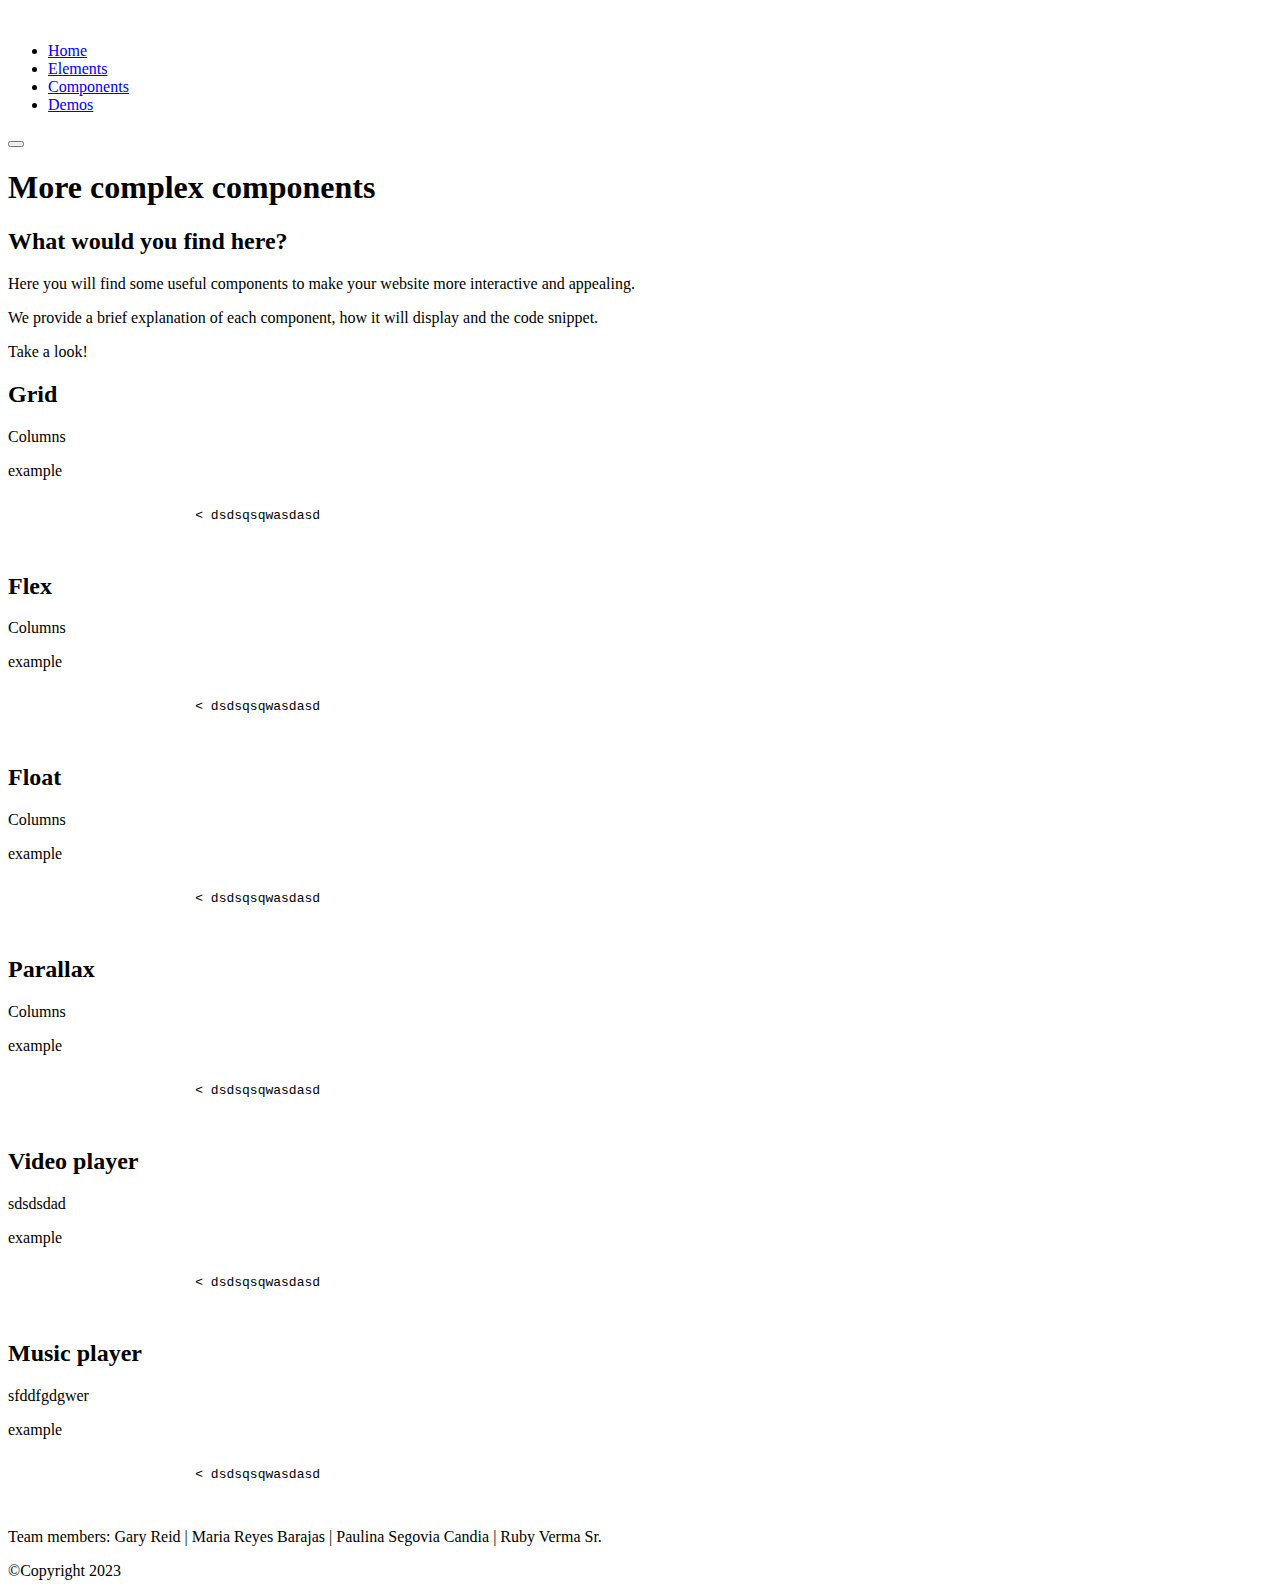
==== pages/components.html @ ca554073 "first commit" ====
<!DOCTYPE html>
<html lang="en">
<head>
    <meta charset="UTF-8">
    <meta http-equiv="X-UA-Compatible" content="IE=edge">
    <meta name="viewport" content="width=device-width, initial-scale=1.0">
    <title>Framework Group 6 Musicians</title>


    <!-- GOOGLE FONTS -->
    <link rel="preconnect" href="https://fonts.googleapis.com">
    <link rel="preconnect" href="https://fonts.gstatic.com" crossorigin>
    <link href="https://fonts.googleapis.com/css2?family=Montserrat:wght@300;400;500;700;800&family=Open+Sans:wght@300;500;700;800&family=Roboto:wght@300;500;700;900&family=Ysabeau:wght@300;500;700;900&display=swap" rel="stylesheet">


    <!-- FONT AWESOME -->
    <link rel="stylesheet" href="https://cdnjs.cloudflare.com/ajax/libs/font-awesome/6.4.0/css/all.min.css" integrity="sha512-iecdLmaskl7CVkqkXNQ/ZH/XLlvWZOJyj7Yy7tcenmpD1ypASozpmT/E0iPtmFIB46ZmdtAc9eNBvH0H/ZpiBw==" crossorigin="anonymous" referrerpolicy="no-referrer" />


    <!-- CSS custom styles -->
    
    <link rel="stylesheet" href="css/main.css">

    <!-- Javascript link -->
    <script src="scripts/scripts.js" defer></script>

</head>
<body>
    
    <header>
        <nav class="topNav">
            <a href="../index.html">
            <img src="" alt="">
        </a>
        <ul>
            <li>
                <a href="../index.html">Home</a>
            
            </li>
            <li>
                <a href="../pages/elements.html">Elements</a>
            
            </li>
            <li>
                <a href="../pages/components.html">Components</a>
            </li>
            <li>
                <a href="../pages/demos.html">Demos</a>
            </li>
        </ul>
        <button class="icon">
            <i class="fa-solid fa-bars menuIcon"></i>
            <i class="fa-regular fa-rectangle-xmark closeIcon"></i>
        </button>
    </nav>
    </header>

    <main>

        <article>
            <h1>More complex components</h1>
            <h2>What would you find here?</h2>
            <p>Here you will find some useful components to make your website more interactive and appealing. </p>
            <p>We provide a brief explanation of each component, how it will display and the code snippet.</p>
            <p>Take a look!</p>
    
            <section>
                <h2>Grid</h2>
                <p>Columns</p>
                
                <div>example</div>

                <pre>
                    <code>
                        &lt dsdsqsqwasdasd
                    </code>
                </pre>
            </section>

            <section>
                <h2>Flex</h2>
                <p>Columns</p>
                
                <div>example</div>

                <pre>
                    <code>
                        &lt dsdsqsqwasdasd
                    </code>
                </pre>
            </section>

            <section>
                <h2>Float</h2>
                <p>Columns</p>
                
                <div>example</div>

                <pre>
                    <code>
                        &lt dsdsqsqwasdasd
                    </code>
                </pre>
            </section>

            <section>
                <h2>Parallax</h2>
                <p>Columns</p>
                
                <div>example</div>

                <pre>
                    <code>
                        &lt dsdsqsqwasdasd
                    </code>
                </pre>
            </section>
    
            <section>
                <h2>Video player</h2>
            
                <p>sdsdsdad</p>
    
                <div>example</div>
                    
                <pre>
                    <code>
                        &lt dsdsqsqwasdasd
                    </code>
                </pre>
            </section>
    
            <section>
                <h2>Music player</h2>
                <p>sfddfgdgwer</p>
    
                <div>example</div>
    
                <pre>
                    <code>
                        &lt dsdsqsqwasdasd
                    </code>
                </pre>
            </section>
    
            </article>
    </main>

    <footer>
        <p> Team members: Gary Reid | Maria Reyes Barajas | Paulina Segovia Candia | Ruby Verma Sr.</p>
        <p id="copy">&copy;Copyright 2023 </p>
    </footer>
    
</body>
</html>
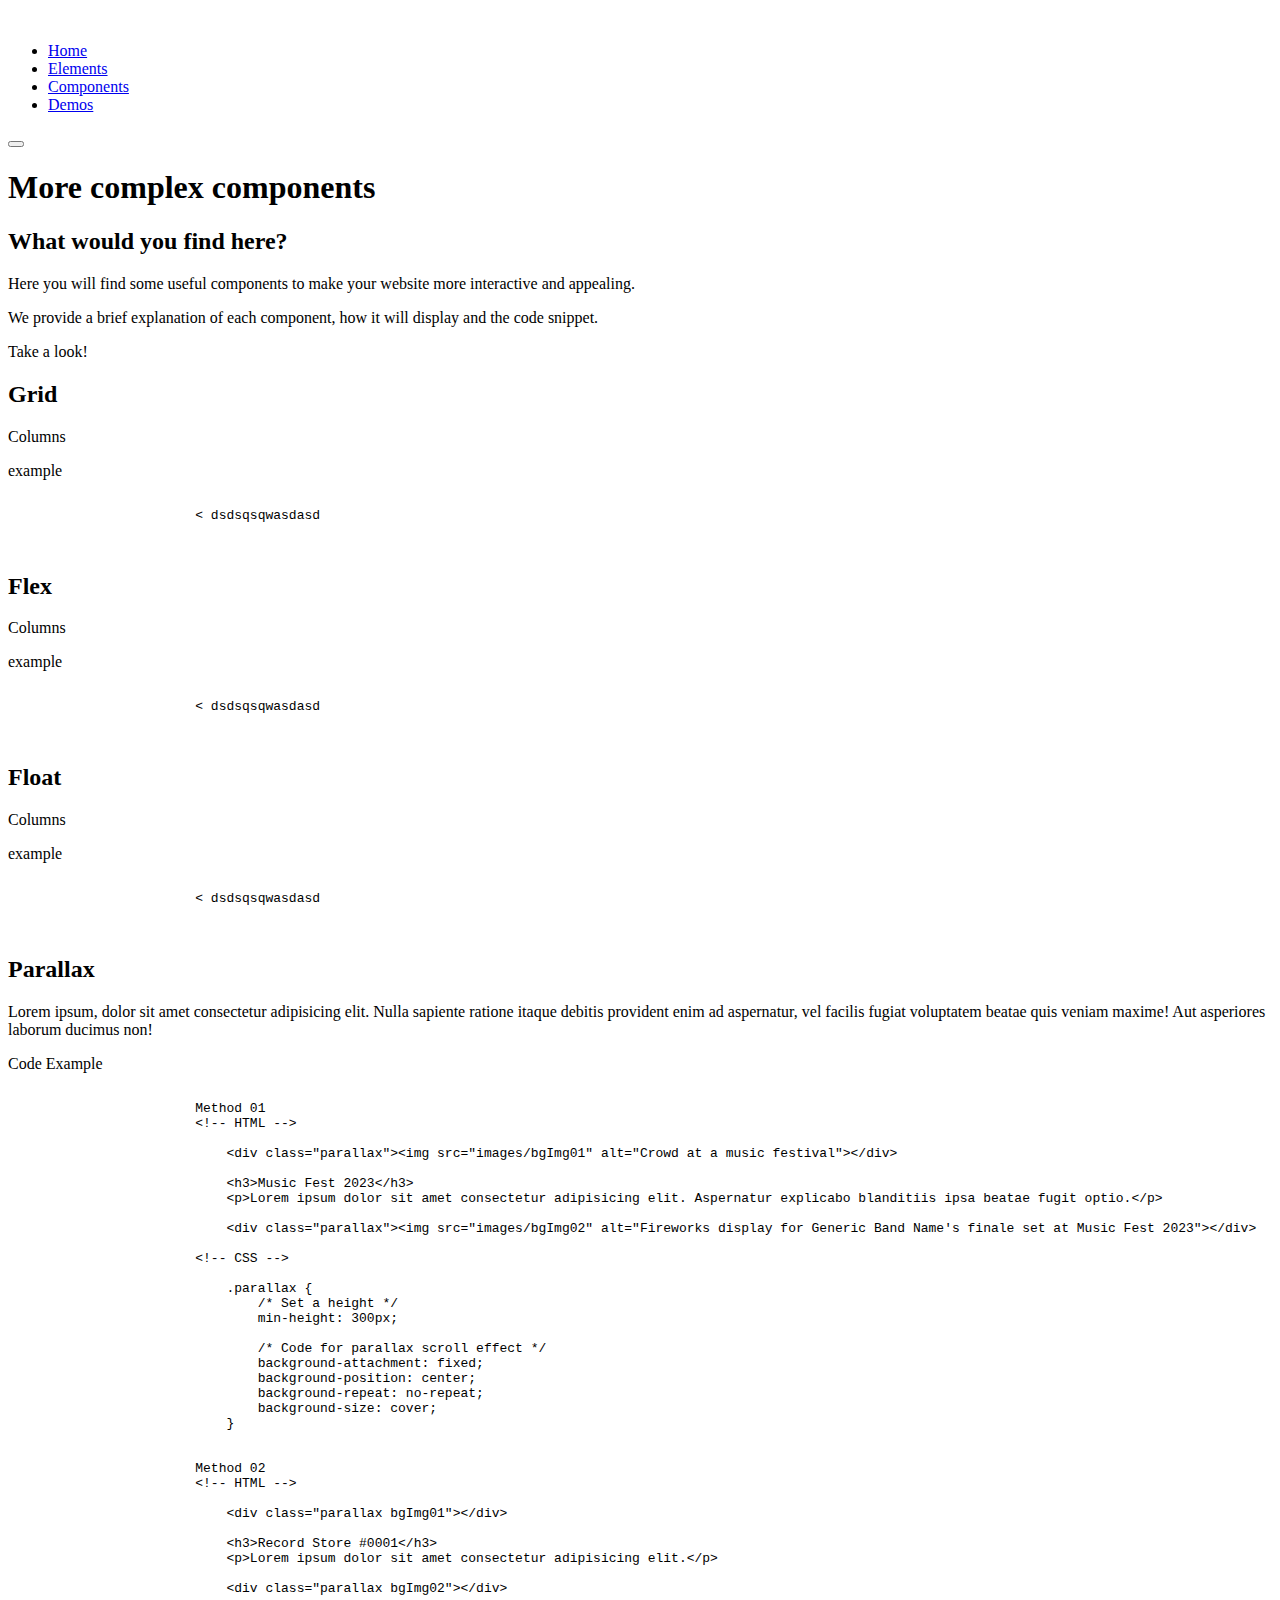
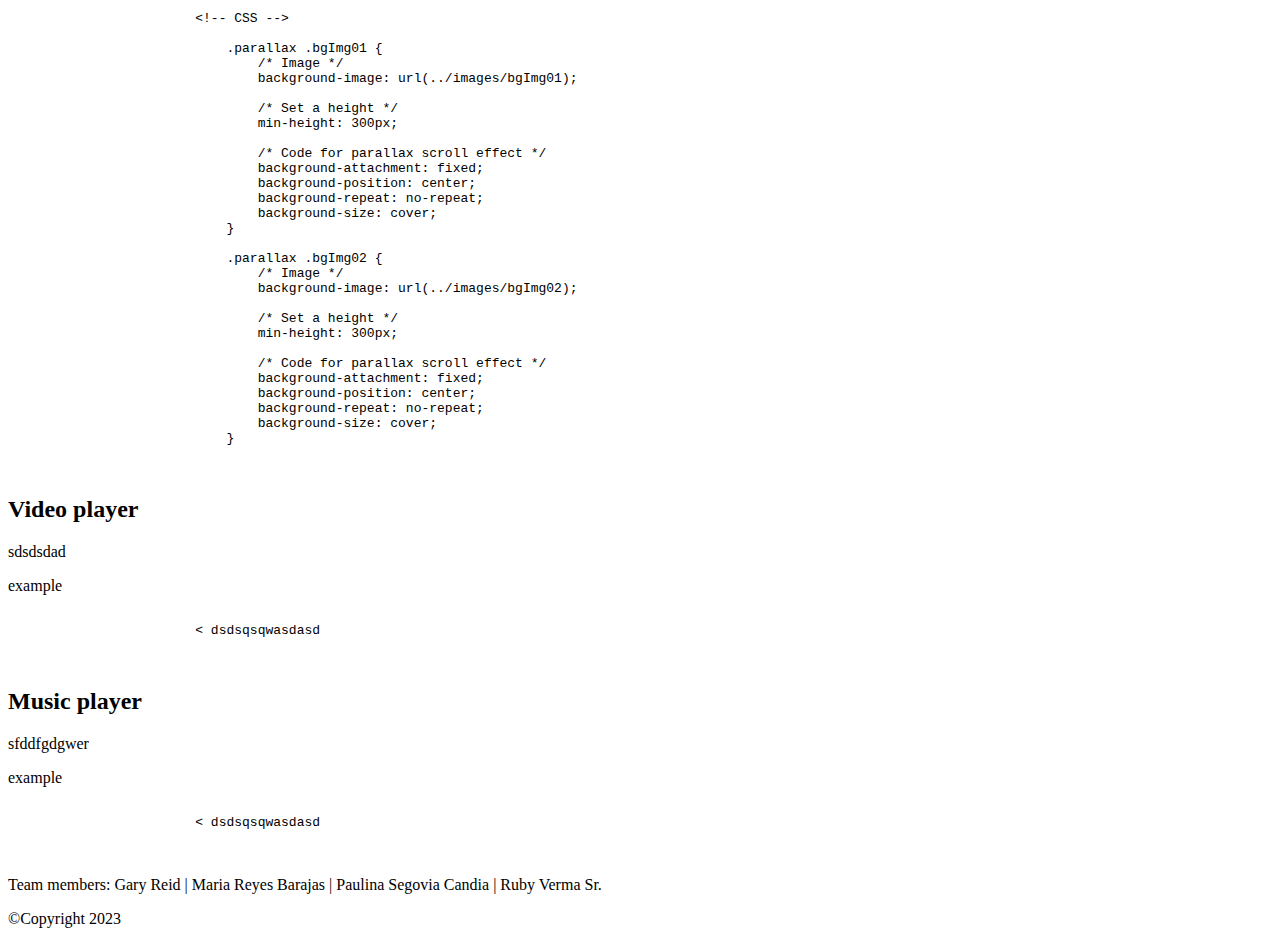
==== commit 8c9ec535: "edits to elements + components html, edits to main css" ====
--- a/pages/components.html
+++ b/pages/components.html
@@ -105,13 +105,75 @@
 
             <section>
                 <h2>Parallax</h2>
-                <p>Columns</p>
-                
-                <div>example</div>
-
-                <pre>
-                    <code>
-                        &lt dsdsqsqwasdasd
+                <p>Lorem ipsum, dolor sit amet consectetur adipisicing elit. Nulla sapiente ratione itaque debitis provident enim ad aspernatur, vel facilis fugiat voluptatem beatae quis veniam maxime! Aut asperiores laborum ducimus non!</p>
+                
+                <div>Code Example</div>
+
+                <pre>
+                    <code>
+                        Method 01
+                        &lt!-- HTML --&gt
+
+                            &ltdiv class="parallax"&gt&ltimg src="images/bgImg01" alt="Crowd at a music festival"&gt&lt/div&gt
+
+                            &lth3&gtMusic Fest 2023&lt/h3&gt
+                            &ltp&gtLorem ipsum dolor sit amet consectetur adipisicing elit. Aspernatur explicabo blanditiis ipsa beatae fugit optio.&lt/p&gt
+
+                            &ltdiv class="parallax"&gt&ltimg src="images/bgImg02" alt="Fireworks display for Generic Band Name's finale set at Music Fest 2023"&gt&lt/div&gt
+
+                        &lt!-- CSS --&gt
+
+                            .parallax {                       
+                                /* Set a height */
+                                min-height: 300px;
+                        
+                                /* Code for parallax scroll effect */
+                                background-attachment: fixed;
+                                background-position: center;
+                                background-repeat: no-repeat;
+                                background-size: cover;
+                            }
+
+
+                        Method 02
+                        &lt!-- HTML --&gt
+    
+                            &ltdiv class="parallax bgImg01"&gt&lt/div&gt
+    
+                            &lth3&gtRecord Store #0001&lt/h3&gt
+                            &ltp&gtLorem ipsum dolor sit amet consectetur adipisicing elit.&lt/p&gt
+    
+                            &ltdiv class="parallax bgImg02"&gt&lt/div&gt
+    
+                        &lt!-- CSS --&gt
+    
+                            .parallax .bgImg01 {
+                                /* Image */
+                                background-image: url(../images/bgImg01);
+                            
+                                /* Set a height */
+                                min-height: 300px;
+                            
+                                /* Code for parallax scroll effect */
+                                background-attachment: fixed;
+                                background-position: center;
+                                background-repeat: no-repeat;
+                                background-size: cover;
+                            }
+
+                            .parallax .bgImg02 {
+                                /* Image */
+                                background-image: url(../images/bgImg02);
+                            
+                                /* Set a height */
+                                min-height: 300px;
+                            
+                                /* Code for parallax scroll effect */
+                                background-attachment: fixed;
+                                background-position: center;
+                                background-repeat: no-repeat;
+                                background-size: cover;
+                            }
                     </code>
                 </pre>
             </section>
